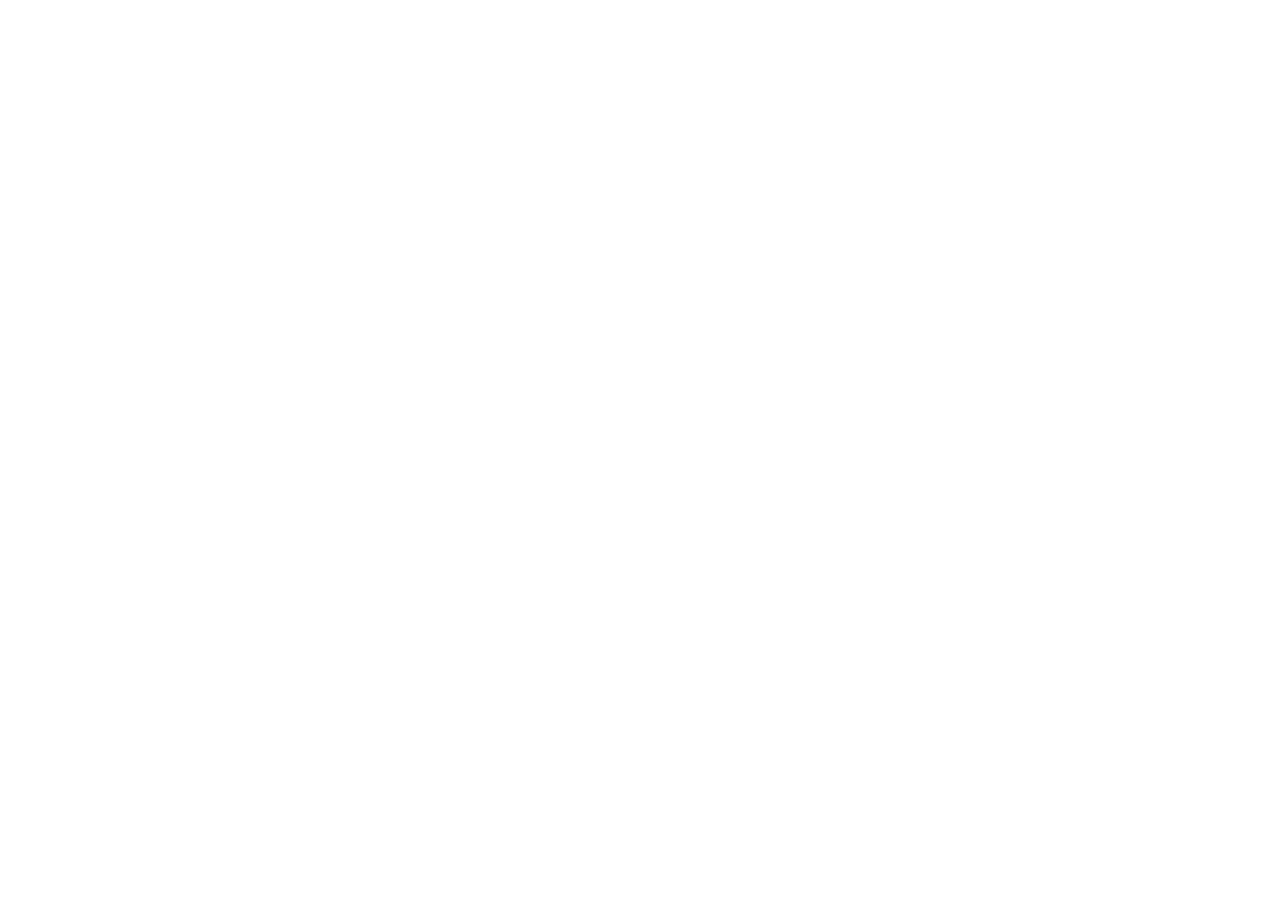
==== kontakta-oss.html @ f77a21ef "lagt in allt" ====
<!DOCTYPE html>
<html lang="en">
<head>
    <meta charset="UTF-8">
    <meta name="viewport" content="width=device-width, initial-scale=1.0">
    <title>Kontakta oss - Lenons</title>
    <link rel="stylesheet" href="kontakta-oss.css">
</head>
<body>
    
</body>
</html>
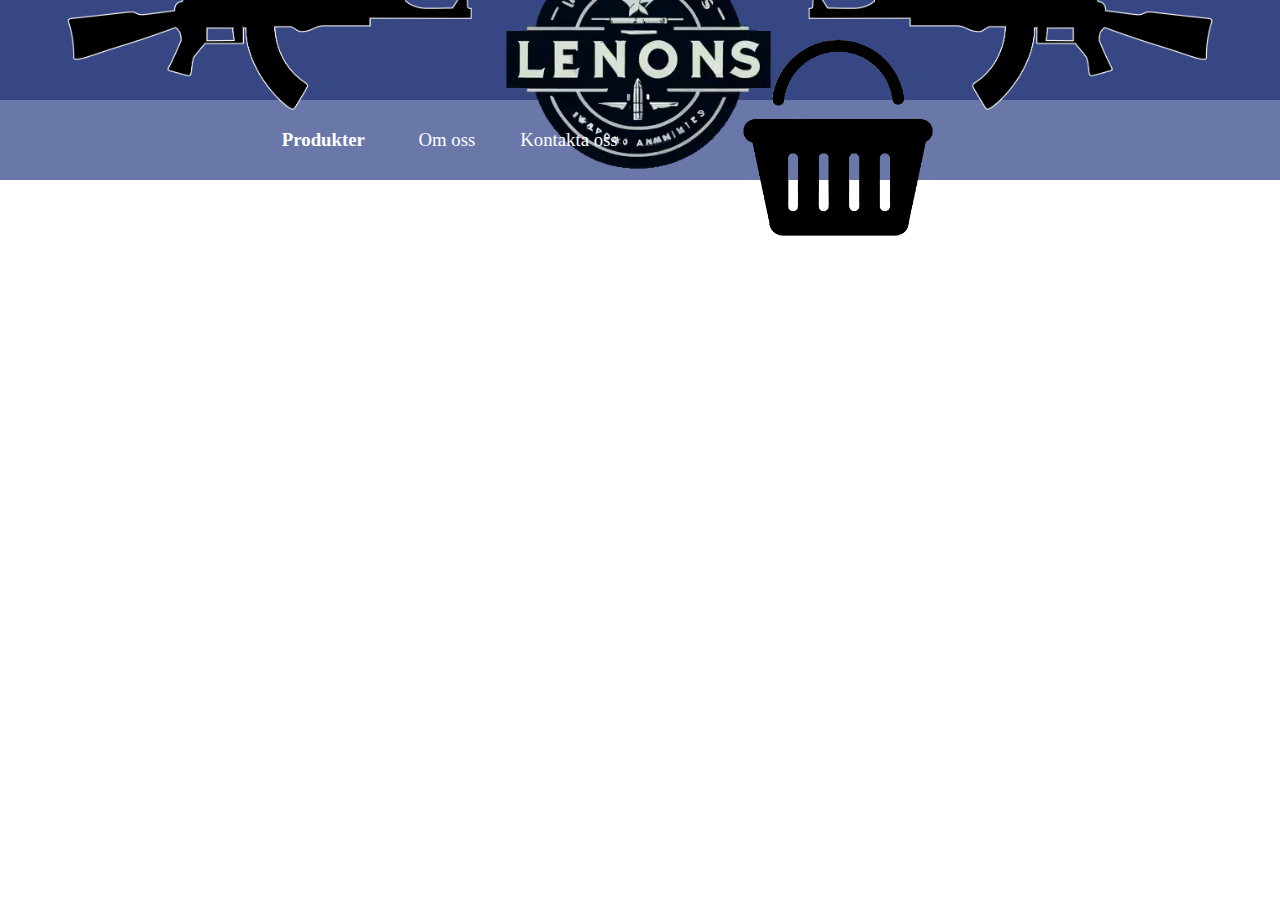
==== commit 96458532: "jobbat på nav" ====
--- a/kontakta-oss.html
+++ b/kontakta-oss.html
@@ -5,8 +5,29 @@
     <meta name="viewport" content="width=device-width, initial-scale=1.0">
     <title>Kontakta oss - Lenons</title>
     <link rel="stylesheet" href="kontakta-oss.css">
+    <script defer src="./script.js"></script>
 </head>
 <body>
-    
-</body>
-</html>+    <div id="Logg-flexbox">
+      <div class="ak-logga" id="ak1">
+        <img src="./img/ak47.webp" alt="ak-47 logga" />
+      </div>
+      <div id="logga">
+        <img src="./img/logga_webb.webp" alt="lenons logga" />
+      </div>
+      <div class="ak-logga" id="ak2">
+        <img src="./img/ak47.webp" alt="ak-47 logga" />
+      </div>
+    </div>
+    <nav>
+      <div id="nav-aktiv-länk">
+        <a href="./produkter.html">Produkter</a>
+      </div>
+      <a href="./om-oss.html">Om oss</a>
+      <a href="./kontakta-oss.html">Kontakta oss</a>
+      <a href=""><img src="./img/varukorg_webb.webp" alt="kundvagn" /></a>
+    </nav>
+    <main></main>
+    <footer></footer>
+  </body>
+</html>
--- a/kontakta-oss.css
+++ b/kontakta-oss.css
@@ -0,0 +1,72 @@
+body{
+    margin: 0px;
+}
+body img{
+    max-width: 100%;
+
+}
+#ak1{
+    transform:scale(0.75)
+}
+#ak2{
+    transform:scaleX(-1) scale(0.75);
+}
+#logga{
+    transform:scale(1.5)
+}
+#Logg-flexbox{
+    display: flex;
+    flex-direction: row;
+    max-width: 100%;
+    display: flex;
+    flex-wrap: nowrap;
+    background-color: #364784;
+    align-items: center;
+    text-align: center;
+    justify-content: center;
+    height:100px;
+}
+nav{
+    background-color: #6977a9;
+    display: flex;
+    align-items: center;
+    font-size: 25px;
+    height: 80px;
+    width: auto;
+    color:white;
+    box-sizing: border-box;
+    justify-content: center;
+}
+nav *{
+    margin: 10px;
+    transform: scale(0.75);
+}
+a{
+    text-decoration: none;
+    color:white;
+   
+    
+}
+#nav-aktiv-länk{
+    font-weight: bold; 
+}
+#nav-länkar{
+    font-weight: none;
+}
+
+
+
+@media screen and (min-width: 641px) and (max-width: 1007px) {
+
+
+
+
+
+}
+
+@media screen and (min-width: 1008px) {
+
+
+
+
+}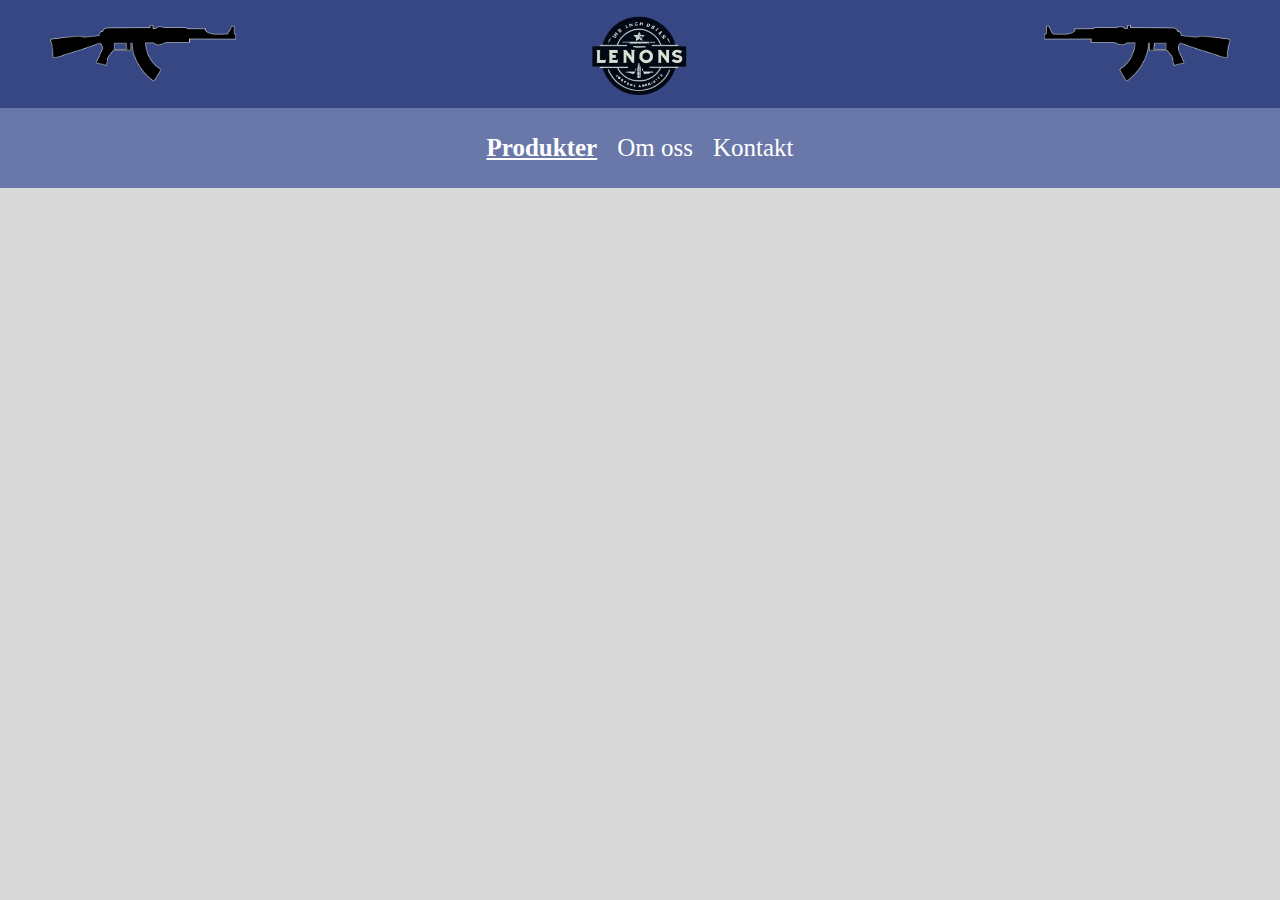
==== commit b96453d5: "strukturerade om eftersom att det ej fungerade" ====
--- a/kontakta-oss.html
+++ b/kontakta-oss.html
@@ -1,33 +1,32 @@
 <!DOCTYPE html>
-<html lang="en">
-<head>
-    <meta charset="UTF-8">
-    <meta name="viewport" content="width=device-width, initial-scale=1.0">
-    <title>Kontakta oss - Lenons</title>
-    <link rel="stylesheet" href="kontakta-oss.css">
+<html lang="sv">
+  <head>
+    <meta charset="UTF-8" />
+    <meta name="viewport" content="width=device-width, initial-scale=1.0" />
+    <title>Produkter</title>
+    <link rel="stylesheet" href="produkter.css" />
     <script defer src="./script.js"></script>
-</head>
-<body>
-    <div id="Logg-flexbox">
-      <div class="ak-logga" id="ak1">
-        <img src="./img/ak47.webp" alt="ak-47 logga" />
+  </head>
+  <body>
+    <div class="flexbox">
+      <div id="vapen1">
+        <img src="./img/ak47.webp" alt="frän ak-47" />
       </div>
       <div id="logga">
-        <img src="./img/logga_webb.webp" alt="lenons logga" />
+        <img src="./img/logga_webb.webp" alt="logga" />
       </div>
-      <div class="ak-logga" id="ak2">
-        <img src="./img/ak47.webp" alt="ak-47 logga" />
+      <div id="vapen2">
+        <img src="./img/ak47.webp" alt="frän ak-47" />
       </div>
     </div>
-    <nav>
-      <div id="nav-aktiv-länk">
-        <a href="./produkter.html">Produkter</a>
-      </div>
-      <a href="./om-oss.html">Om oss</a>
-      <a href="./kontakta-oss.html">Kontakta oss</a>
-      <a href=""><img src="./img/varukorg_webb.webp" alt="kundvagn" /></a>
+    <nav alt="Länkar">
+      <ul>
+        <li>
+          <a href="./produkter.html" class="nav-länk-aktiv">Produkter</a>
+        </li>
+        <li><a href="./om-oss.html" class="nav-länk">Om oss</a></li>
+        <li><a href="./kontakta-oss.html" class="nav-länk">Kontakt</a></li>
+      </ul>
     </nav>
-    <main></main>
-    <footer></footer>
   </body>
 </html>
--- a/produkter.css
+++ b/produkter.css
@@ -0,0 +1,89 @@
+@media screen and (min-width: 641px) and (max-width: 1007px) {
+  html,
+  body {
+    height: 100%;
+    margin: 0;
+  }
+  .box {
+    width: 100%;
+    display: flex;
+    flex-direction: row;
+    color: #364784;
+    background-color: #364784;
+  }
+  #vapen {
+    height: 10px;
+  }
+}
+
+@media screen and (min-width: 1008px) {
+  html {
+    height: 100%;
+  }
+
+  body {
+    margin: 0;
+    background-color: #d9d9d9;
+    display: flex;
+    flex-direction: column;
+    min-height: 100vh;
+    margin: 0;
+    width: auto;
+  }
+
+  img {
+    max-width: 100%;
+    height: auto;
+  }
+
+  .flexbox {
+    display: flex;
+    flex-wrap: nowrap;
+    background-color: #364784;
+    align-items: center;
+    text-align: center;
+    justify-content: center;
+    width: auto;
+  }
+  #vapen1 {
+    margin-right: 300px;
+    transform: scale(0.65);
+  }
+  #vapen2 {
+    margin-left: 300px;
+    transform: scaleX(-1) scale(0.65);
+  }
+
+  nav {
+    background-color: #6977a9;
+    display: flex;
+    align-items: center;
+    font-size: 25px;
+    height: 80px;
+    width: auto;
+  }
+
+  nav ul {
+    list-style-type: none;
+    display: flex;
+    margin: 0;
+    padding: 0;
+    flex-grow: 1;
+    justify-content: center;
+  }
+
+  nav li {
+    margin: 0 10px;
+  }
+
+  .nav-länk {
+    font-weight: normal;
+    color: white;
+    text-decoration: none;
+  }
+  .nav-länk-aktiv,
+  .nav-länk:hover {
+    font-weight: bold;
+    color: white;
+  }
+}
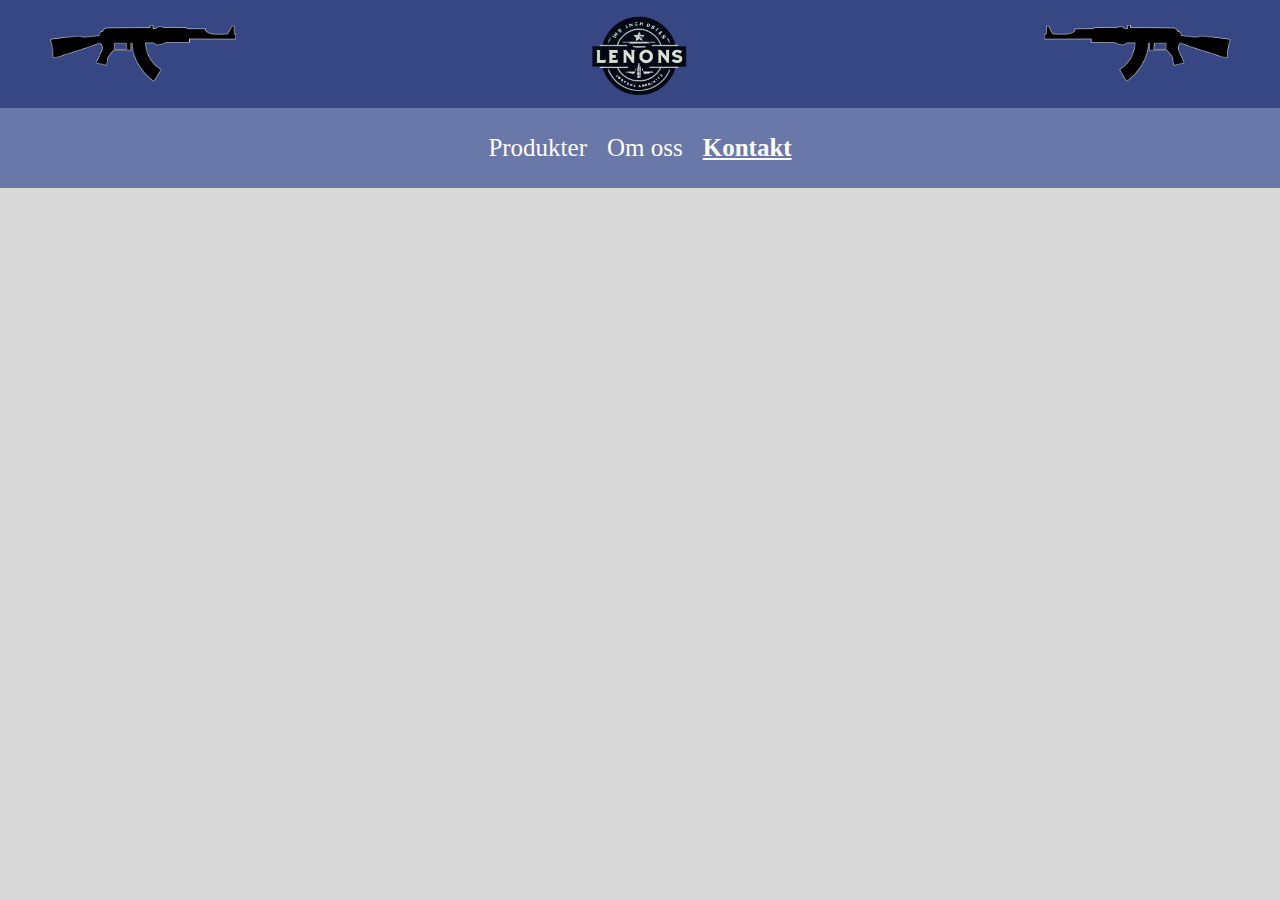
==== commit 9b74d6be: "fixat footer samt knapp för att toggla kundvagnen" ====
--- a/kontakta-oss.html
+++ b/kontakta-oss.html
@@ -21,11 +21,9 @@
     </div>
     <nav alt="Länkar">
       <ul>
-        <li>
-          <a href="./produkter.html" class="nav-länk-aktiv">Produkter</a>
-        </li>
+        <li><a href="./produkter.html" class="nav-länk">Produkter</a></li>
         <li><a href="./om-oss.html" class="nav-länk">Om oss</a></li>
-        <li><a href="./kontakta-oss.html" class="nav-länk">Kontakt</a></li>
+        <li><a href="./kontakta-oss.html" class="nav-länk-aktiv">Kontakt</a></li>
       </ul>
     </nav>
   </body>
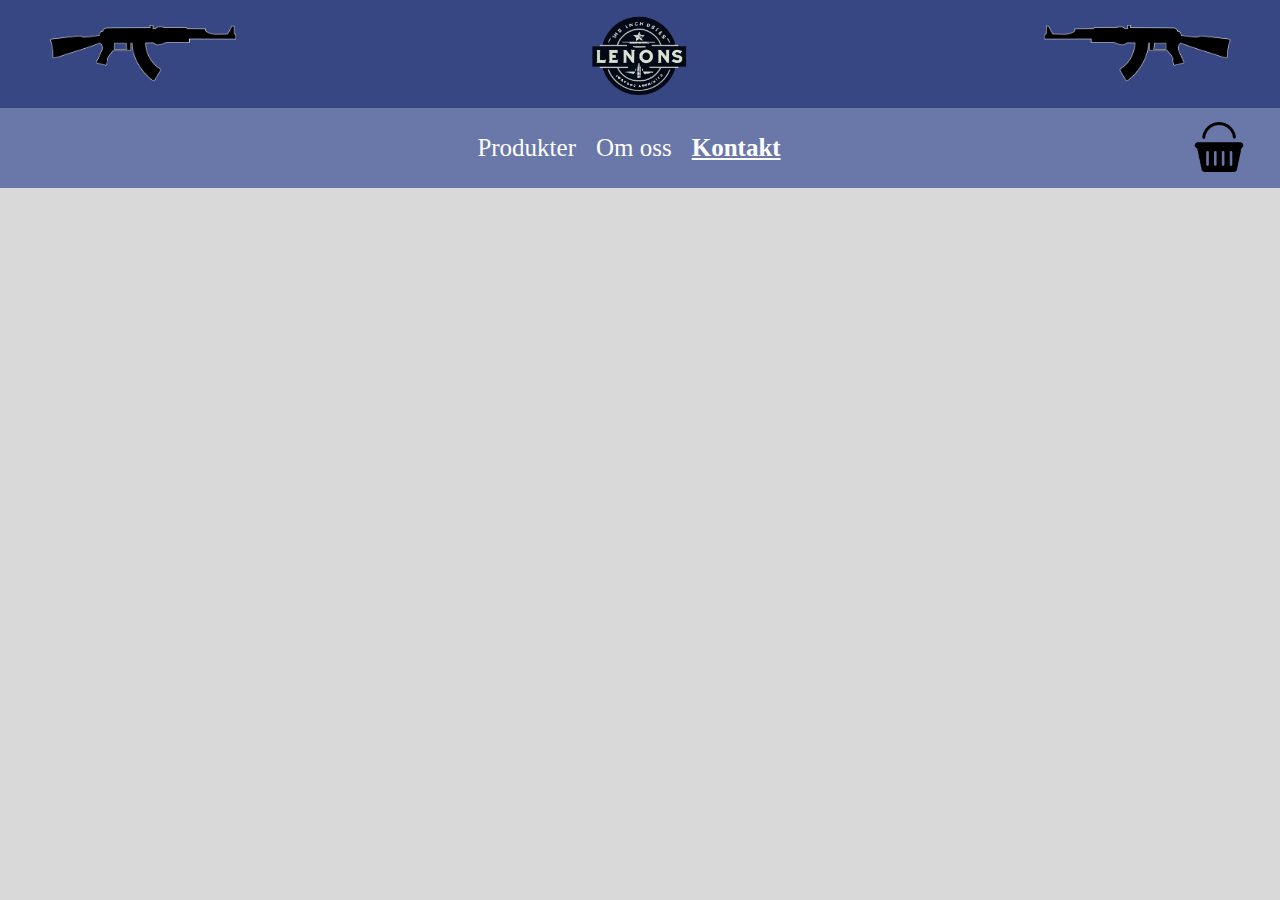
==== commit 18d9d451: "lagt in alla produkter" ====
--- a/kontakta-oss.html
+++ b/kontakta-oss.html
@@ -25,6 +25,9 @@
         <li><a href="./om-oss.html" class="nav-länk">Om oss</a></li>
         <li><a href="./kontakta-oss.html" class="nav-länk-aktiv">Kontakt</a></li>
       </ul>
+      <button id="kundvagn-ikon" onclick="växlaKundvagn()">
+        <img src="./img/varukorg_webb.webp" alt="kundvagn" height="50px" width="50px">
+      </button>
     </nav>
   </body>
 </html>
--- a/produkter.css
+++ b/produkter.css
@@ -1,89 +1,114 @@
 @media screen and (min-width: 641px) and (max-width: 1007px) {
-  html,
-  body {
-    height: 100%;
-    margin: 0;
+    html,
+    body {
+      height: 100%;
+      margin: 0;
+    }
+    .box {
+      width: 100%;
+      display: flex;
+      flex-direction: row;
+      color: #364784;
+      background-color: #364784;
+    }
+    #vapen {
+      height: 10px;
+    }
   }
-  .box {
-    width: 100%;
-    display: flex;
-    flex-direction: row;
-    color: #364784;
-    background-color: #364784;
+  
+  @media screen and (min-width: 1008px) {
+    html {
+      height: 100%;
+    }
+  
+    body {
+      margin: 0;
+      background-color: #d9d9d9;
+      display: flex;
+      flex-direction: column;
+      min-height: 100vh;
+      margin: 0;
+      width: auto;
+    }
+  
+    img {
+      max-width: 100%;
+      height: auto;
+    }
+  
+    .flexbox {
+      display: flex;
+      flex-wrap: nowrap;
+      background-color: #364784;
+      align-items: center;
+      text-align: center;
+      justify-content: center;
+      width: auto;
+    }
+    #vapen1 {
+      margin-right: 300px;
+      transform: scale(0.65);
+    }
+    #vapen2 {
+      margin-left: 300px;
+      transform: scaleX(-1) scale(0.65);
+    }
+  
+    nav {
+      background-color: #6977a9;
+      display: flex;
+      align-items: center;
+      font-size: 25px;
+      height: 80px;
+      width: auto;
+    }
+  
+    nav ul {
+      list-style-type: none;
+      display: flex;
+      margin: 0;
+      padding: 0;
+      flex-grow: 1;
+      justify-content: center;
+    }
+  
+    nav li {
+      margin: 0 10px;
+    }
+  
+    .nav-länk {
+      font-weight: normal;
+      color: white;
+      text-decoration: none;
+    }
+    .nav-länk-aktiv,
+    .nav-länk:hover {
+      font-weight: bold;
+      color: white;
+    }
+  
+    #kundvagn-ikon{
+      background-color: #6977a9;
+      margin-right: 30px;
+      border: none;
+      border-radius: 15px;
+      margin-left: -70px;
+    }
+    #kundvagn-ikon:hover{
+        background-color:white;
+        transform: scale(1.25);
+    }
+    footer {
+        background-color: #364784;
+        text-align: center;
+        width: auto;
+        height: 150px;
+      }
+      footer p {
+        color: white;
+        font-size: 20px;
+        
+      }
+    
   }
-  #vapen {
-    height: 10px;
-  }
-}
-
-@media screen and (min-width: 1008px) {
-  html {
-    height: 100%;
-  }
-
-  body {
-    margin: 0;
-    background-color: #d9d9d9;
-    display: flex;
-    flex-direction: column;
-    min-height: 100vh;
-    margin: 0;
-    width: auto;
-  }
-
-  img {
-    max-width: 100%;
-    height: auto;
-  }
-
-  .flexbox {
-    display: flex;
-    flex-wrap: nowrap;
-    background-color: #364784;
-    align-items: center;
-    text-align: center;
-    justify-content: center;
-    width: auto;
-  }
-  #vapen1 {
-    margin-right: 300px;
-    transform: scale(0.65);
-  }
-  #vapen2 {
-    margin-left: 300px;
-    transform: scaleX(-1) scale(0.65);
-  }
-
-  nav {
-    background-color: #6977a9;
-    display: flex;
-    align-items: center;
-    font-size: 25px;
-    height: 80px;
-    width: auto;
-  }
-
-  nav ul {
-    list-style-type: none;
-    display: flex;
-    margin: 0;
-    padding: 0;
-    flex-grow: 1;
-    justify-content: center;
-  }
-
-  nav li {
-    margin: 0 10px;
-  }
-
-  .nav-länk {
-    font-weight: normal;
-    color: white;
-    text-decoration: none;
-  }
-  .nav-länk-aktiv,
-  .nav-länk:hover {
-    font-weight: bold;
-    color: white;
-  }
-}
+  